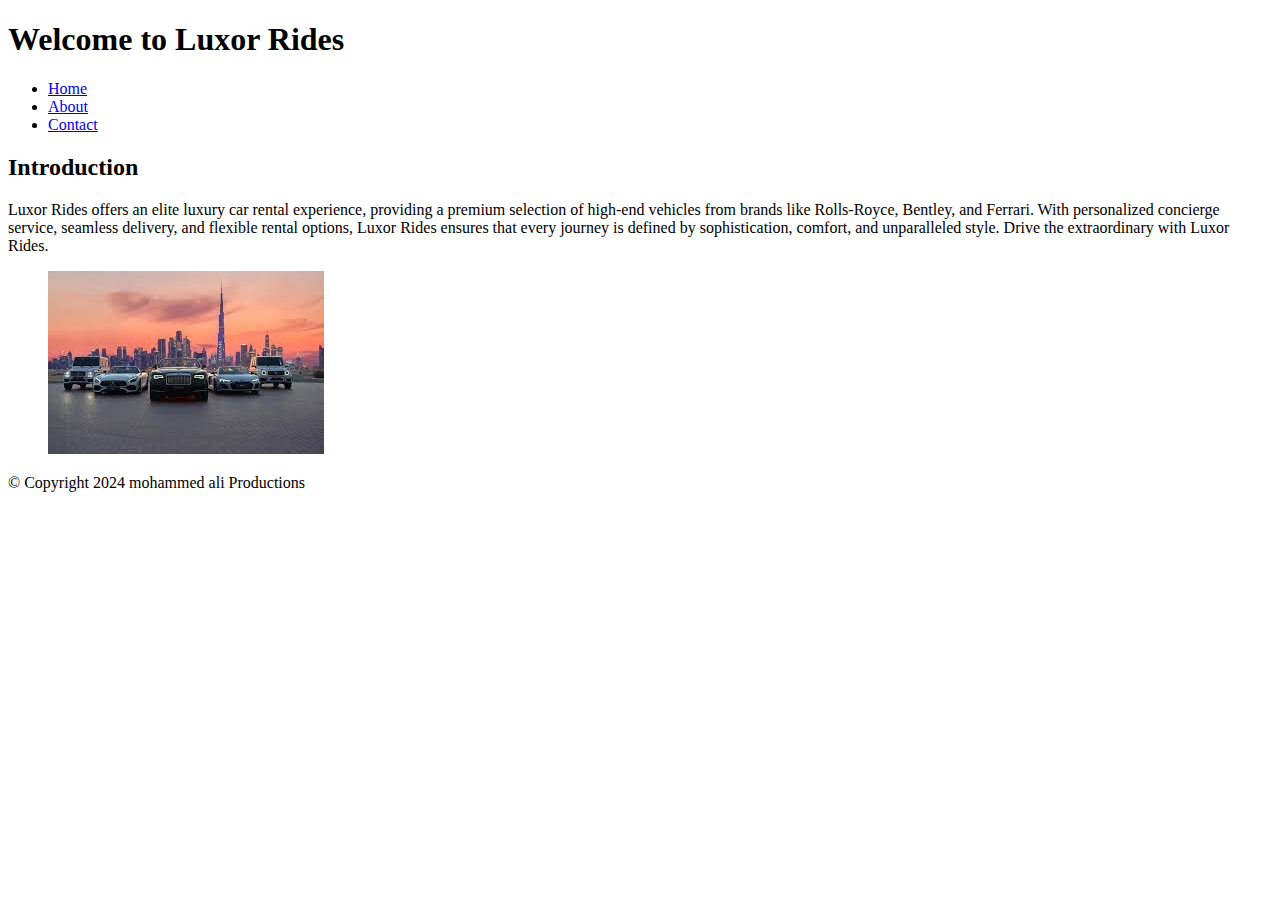
==== index.html @ 291ddb97 "finished index file" ====
<!DOCTYPE html>
<html lang="en">
<head>
    <meta charset="UTF-8">
    <meta name="viewport" content="width=device-width, initial-scale=1.0">
    <meta name="description" content="A description of my website for SEO purposes">
    <title>Home - Luxor Rides</title>
    <link rel="stylesheet" href="style.css">
</head>
<body>
    <header>
        <h1>Welcome to Luxor Rides
        </h1>
        <nav>
            <ul>
                <li><a href="index.html">Home</a></li>
                <li><a href="about.html">About</a></li>
                <li><a href="contact.html">Contact</a></li>
            </ul>
        </nav>
    </header>

    <main>
        <section>
            <h2>Introduction</h2>
            <p>Luxor Rides offers an elite luxury car rental experience, providing a premium selection of high-end vehicles from brands like Rolls-Royce, Bentley, and Ferrari. With personalized concierge service, seamless delivery, and flexible rental options, Luxor Rides ensures that every journey is defined by sophistication, comfort, and unparalleled style. Drive the extraordinary with Luxor Rides.</p>
            <figure>
                <img src="images/introduction.jpg" alt="super car fleet in Dubai">
            </figure>
        </section>
    </main>

    <footer>
        <p>&copy; Copyright 2024 mohammed ali Productions</p>
    </footer>
</body>
</html>
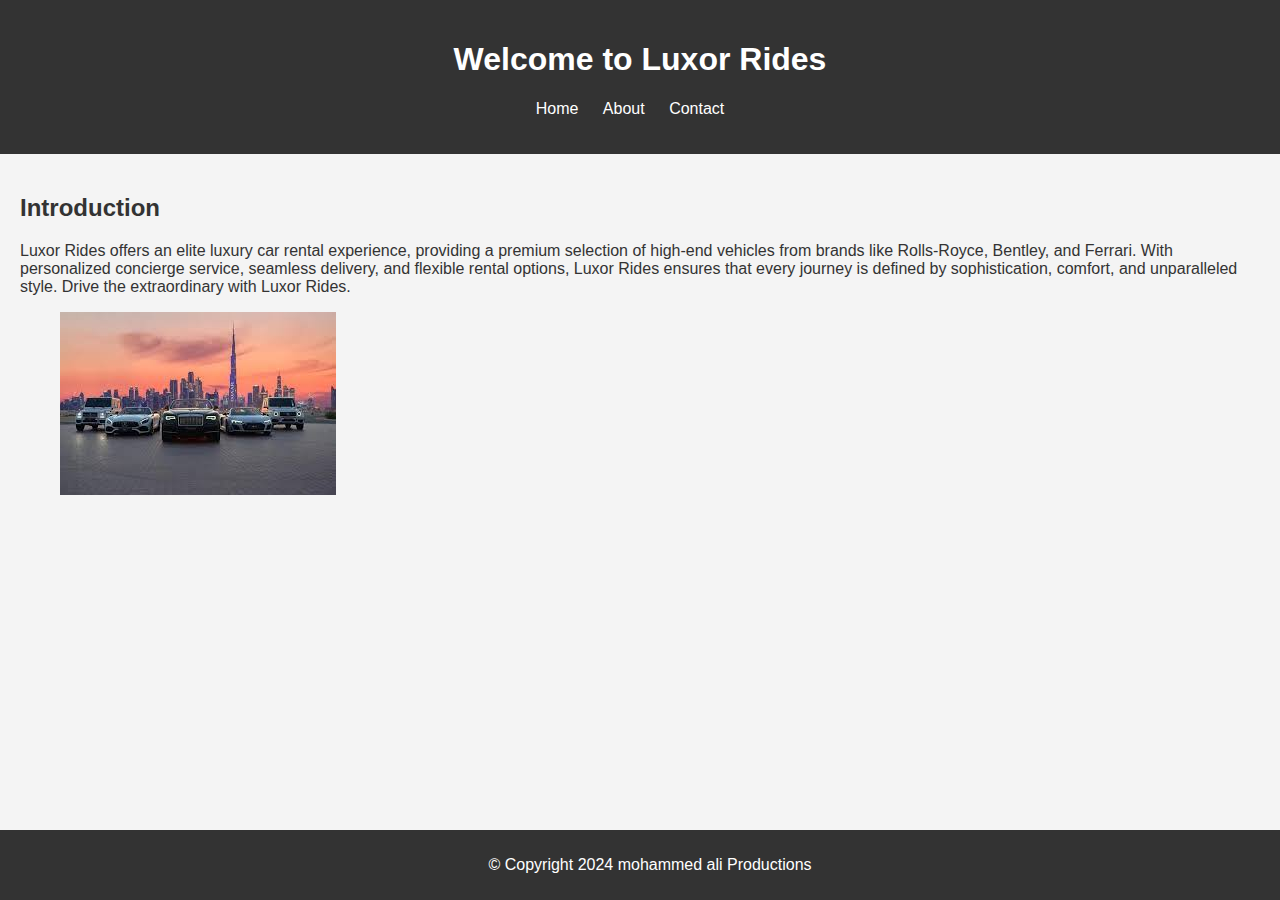
==== commit 86eeeea9: "finished css styling" ====
--- a/index.html
+++ b/index.html
@@ -4,7 +4,7 @@
     <meta charset="UTF-8">
     <meta name="viewport" content="width=device-width, initial-scale=1.0">
     <meta name="description" content="A description of my website for SEO purposes">
-    <title>Home - Luxor Rides</title>
+    <title>Home - Primo Rides</title>
     <link rel="stylesheet" href="style.css">
 </head>
 <body>
--- a/style.css
+++ b/style.css
@@ -0,0 +1,85 @@
+/* Global Styles */
+body {
+    font-family: Arial, sans-serif;
+    background-color: #f4f4f4;
+    color: #333;
+    margin: 0;
+    padding: 0;
+}
+
+/* Header styles */
+header {
+    background-color: #333;
+    color: white;
+    padding: 20px;
+    text-align: center;
+}
+
+nav ul {
+    list-style-type: none;
+    padding: 0;
+}
+
+nav ul li {
+    display: inline;
+    margin-right: 20px;
+}
+
+nav ul li a {
+    color: white;
+    text-decoration: none;
+}
+
+nav ul li a:hover {
+    text-decoration: underline;
+}
+
+/* Main content styles */
+main {
+    padding: 20px;
+}
+
+/* Section styles */
+section {
+    margin-bottom: 40px;
+}
+
+/* Form styles */
+form {
+    background-color: #fff;
+    padding: 20px;
+    border-radius: 8px;
+    box-shadow: 0 0 10px rgba(0, 0, 0, 0.1);
+}
+
+input[type="text"], input[type="email"], textarea {
+    width: 100%;
+    padding: 10px;
+    margin-bottom: 10px;
+    border: 1px solid #ccc;
+    border-radius: 4px;
+}
+
+input[type="submit"] {
+    background-color: #333;
+    color: white;
+    padding: 10px 20px;
+    border: none;
+    border-radius: 4px;
+    cursor: pointer;
+}
+
+input[type="submit"]:hover {
+    background-color: #555;
+}
+
+/* Footer styles */
+footer {
+    background-color: #333;
+    color: white;
+    text-align: center;
+    padding: 10px;
+    position: fixed;
+    width: 100%;
+    bottom: 0;
+}
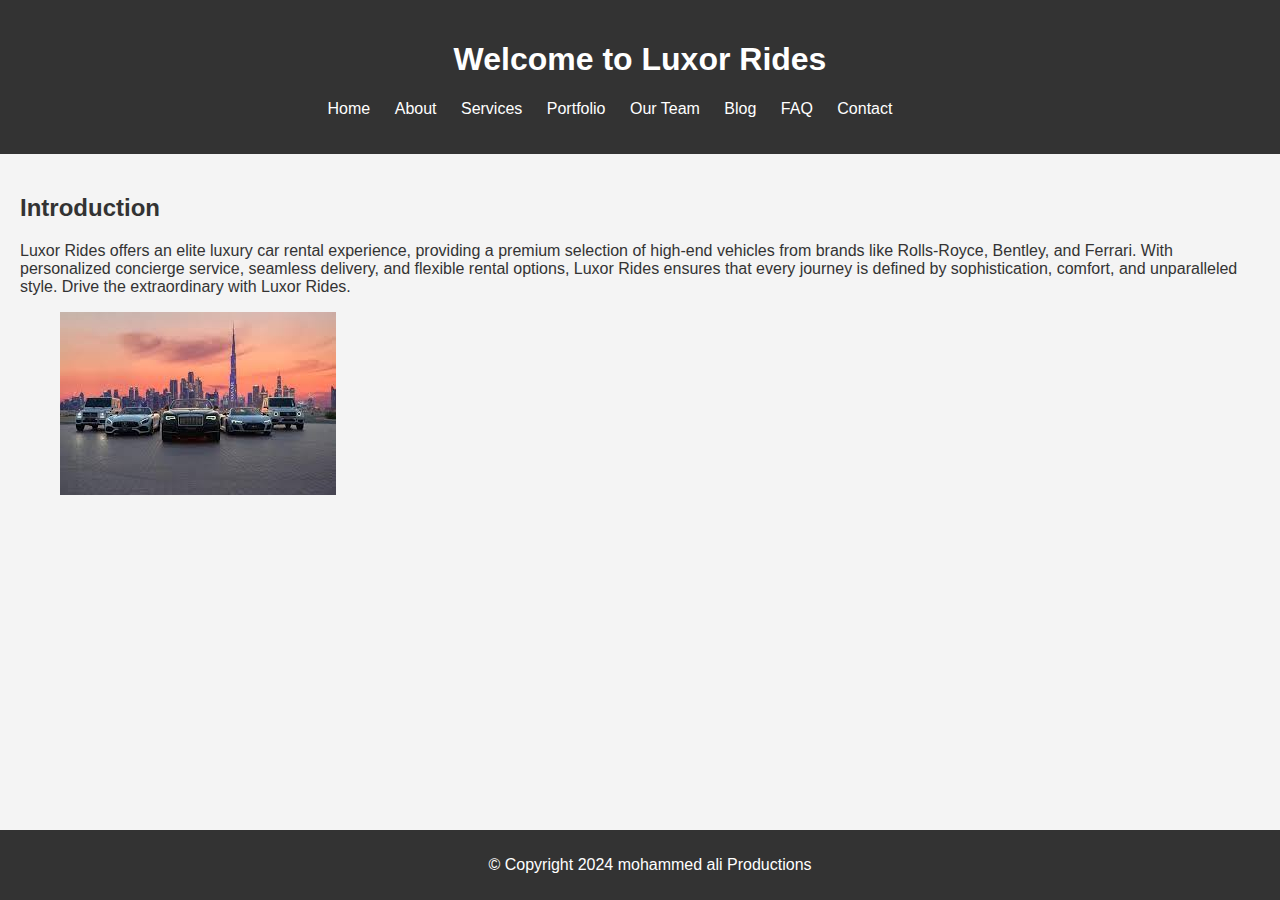
==== commit 7c97a8e4: "updated the header to include all 10 pages" ====
--- a/index.html
+++ b/index.html
@@ -15,7 +15,14 @@
             <ul>
                 <li><a href="index.html">Home</a></li>
                 <li><a href="about.html">About</a></li>
+                <li><a href="services.html">Services</a></li>
+                <li><a href="portfolio.html">Portfolio</a></li>
+                <li><a href="team.html">Our Team</a></li>
+                <li><a href="blog.html">Blog</a></li>
+                <li><a href="faq.html">FAQ</a></li>
                 <li><a href="contact.html">Contact</a></li>
+                <li><a href="terms.html"></a></li>
+                <li><a href="privacy.html"></a></li>
             </ul>
         </nav>
     </header>
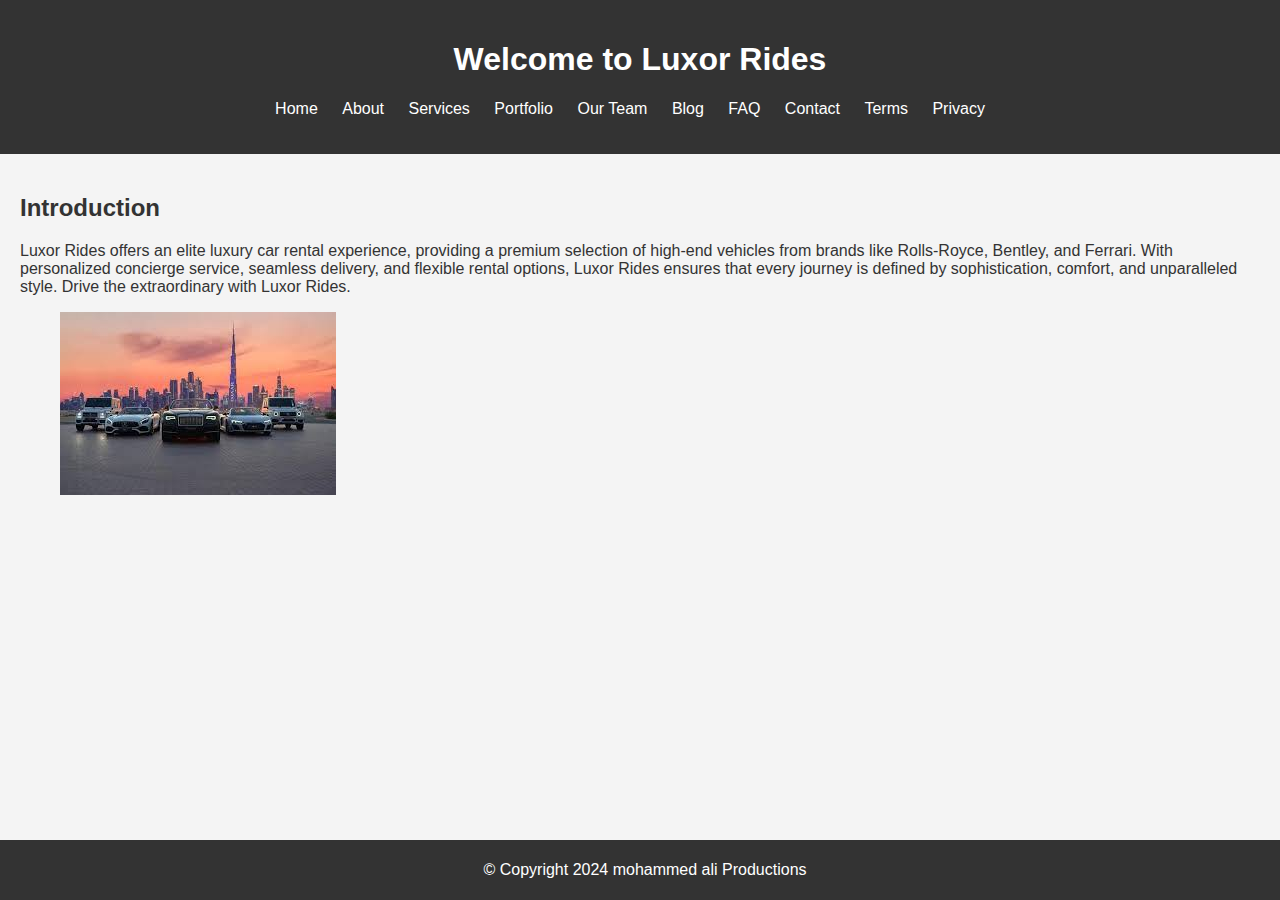
==== commit 783fb2fa: "added a the favicon link to all 10 pages" ====
--- a/index.html
+++ b/index.html
@@ -6,6 +6,8 @@
     <meta name="description" content="A description of my website for SEO purposes">
     <title>Home - Primo Rides</title>
     <link rel="stylesheet" href="style.css">
+    <link rel="icon" href="images/logo.jpg" type="image/x-icon">
+
 </head>
 <body>
     <header>
@@ -21,8 +23,8 @@
                 <li><a href="blog.html">Blog</a></li>
                 <li><a href="faq.html">FAQ</a></li>
                 <li><a href="contact.html">Contact</a></li>
-                <li><a href="terms.html"></a></li>
-                <li><a href="privacy.html"></a></li>
+                <li><a href="terms.html">Terms</a></li>
+                <li><a href="privacy.html">Privacy</a></li>
             </ul>
         </nav>
     </header>
--- a/style.css
+++ b/style.css
@@ -78,7 +78,7 @@
     background-color: #333;
     color: white;
     text-align: center;
-    padding: 10px;
+    padding: 5px;
     position: fixed;
     width: 100%;
     bottom: 0;
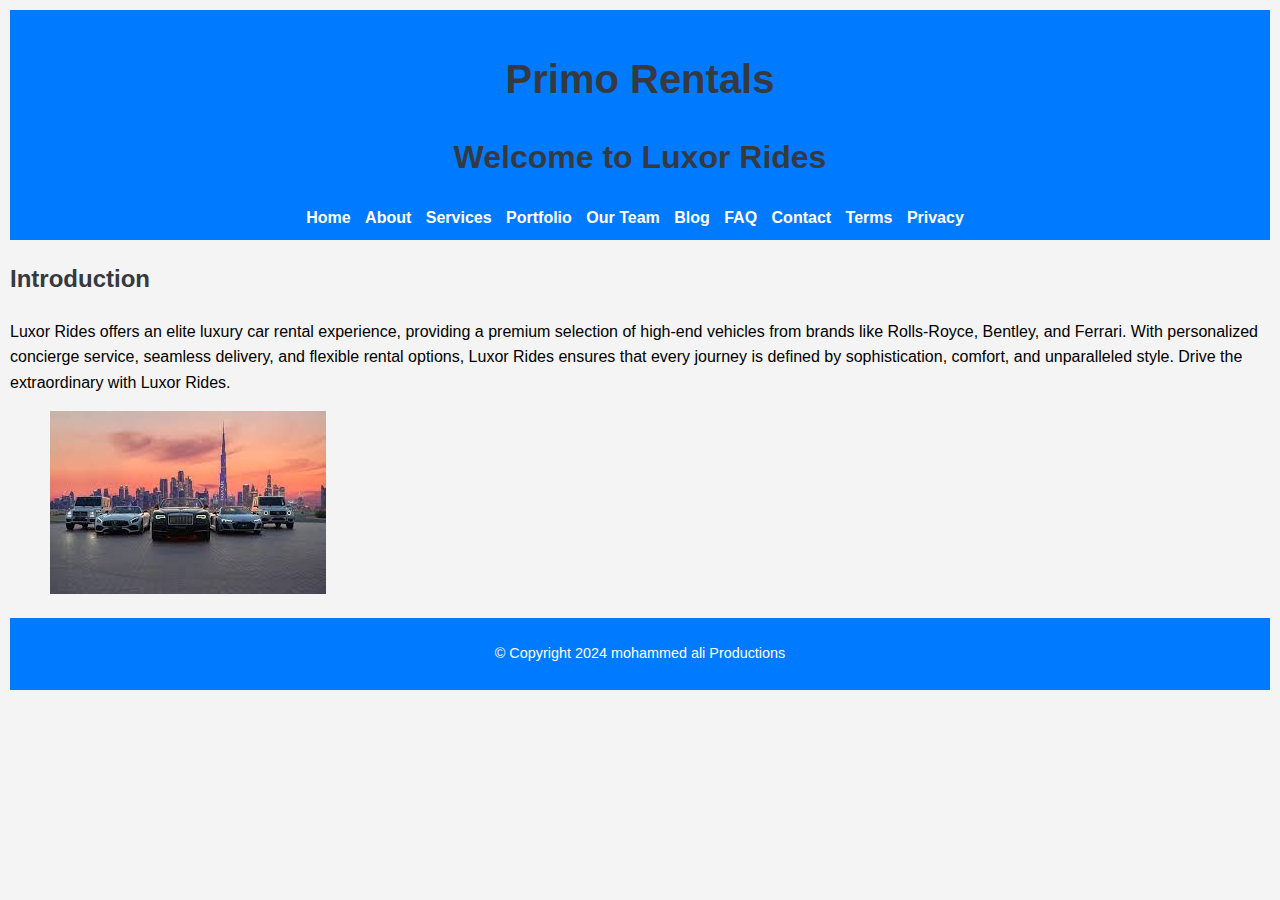
==== commit 1696bdcc: "added The Logo (ID selector)" ====
--- a/index.html
+++ b/index.html
@@ -7,10 +7,10 @@
     <title>Home - Primo Rides</title>
     <link rel="stylesheet" href="style.css">
     <link rel="icon" href="images/logo.jpg" type="image/x-icon">
-
 </head>
 <body>
     <header>
+        <h1 id="header-title">Primo Rentals</h1>
         <h1>Welcome to Luxor Rides
         </h1>
         <nav>
--- a/style.css
+++ b/style.css
@@ -1,85 +1,122 @@
-/* Global Styles */
+/* General Styles */
 body {
     font-family: Arial, sans-serif;
+    line-height: 1.6;
+    margin: 10px;
+    padding: 0;
     background-color: #f4f4f4;
-    color: #333;
-    margin: 0;
-    padding: 0;
 }
 
-/* Header styles */
 header {
-    background-color: #333;
-    color: white;
-    padding: 20px;
+    background-color: #007bff;
+    color: #fff;
+    padding: 10px 0;
     text-align: center;
 }
 
 nav ul {
     list-style-type: none;
+    margin: 0;
     padding: 0;
+    background-color: #007bff;
 }
 
 nav ul li {
     display: inline;
-    margin-right: 20px;
+    margin-right: 10px;
 }
 
 nav ul li a {
     color: white;
     text-decoration: none;
+    font-weight: bold;
 }
 
-nav ul li a:hover {
+h1, h2, h3 {
+    color: #343a40;
+}
+
+footer {
+    text-align: center;
+    padding: 10px;
+    background-color: #007bff;
+    color: #fff;
+}
+
+/* Class Selectors */
+.button-primary {
+    background-color: #007bff;
+    color: white;
+    padding: 10px 20px;
+    border: none;
+    cursor: pointer;
+    text-transform: uppercase;
+    font-weight: bold;
+    border-radius: 4px;
+    transition: background-color 0.3s ease;
+}
+
+.button-primary:hover {
+    background-color: #0056b3;
+}
+
+.text-muted {
+    color: #6c757d;
+    font-size: 0.9rem;
+    font-style: italic;
+}
+
+/* ID Selectors */
+#header-title {
+    font-size: 2.5rem;
+    font-weight: bold;
+    color: #343a40;
+    margin-bottom: 10px;
+}
+
+#main-section {
+    padding: 20px;
+    background-color: #fff;
+    margin: 20px;
+    box-shadow: 0px 0px 10px rgba(0, 0, 0, 0.1);
+}
+
+/* Table Styling */
+table {
+    width: 100%;
+    border-collapse: collapse;
+    margin: 20px 0;
+}
+
+table, th, td {
+    border: 1px solid #ddd;
+}
+
+th, td {
+    padding: 12px;
+    text-align: left;
+}
+
+th {
+    background-color: #007bff;
+    color: white;
+}
+
+tbody tr:nth-child(even) {
+    background-color: #f4f4f4;
+}
+
+/* Links */
+a {
+    color: #007bff;
+    text-decoration: none;
+}
+
+a:hover {
     text-decoration: underline;
 }
 
-/* Main content styles */
-main {
-    padding: 20px;
+/* Footer */
+footer p {
+    font-size: 0.9rem;
 }
-
-/* Section styles */
-section {
-    margin-bottom: 40px;
-}
-
-/* Form styles */
-form {
-    background-color: #fff;
-    padding: 20px;
-    border-radius: 8px;
-    box-shadow: 0 0 10px rgba(0, 0, 0, 0.1);
-}
-
-input[type="text"], input[type="email"], textarea {
-    width: 100%;
-    padding: 10px;
-    margin-bottom: 10px;
-    border: 1px solid #ccc;
-    border-radius: 4px;
-}
-
-input[type="submit"] {
-    background-color: #333;
-    color: white;
-    padding: 10px 20px;
-    border: none;
-    border-radius: 4px;
-    cursor: pointer;
-}
-
-input[type="submit"]:hover {
-    background-color: #555;
-}
-
-/* Footer styles */
-footer {
-    background-color: #333;
-    color: white;
-    text-align: center;
-    padding: 5px;
-    position: fixed;
-    width: 100%;
-    bottom: 0;
-}
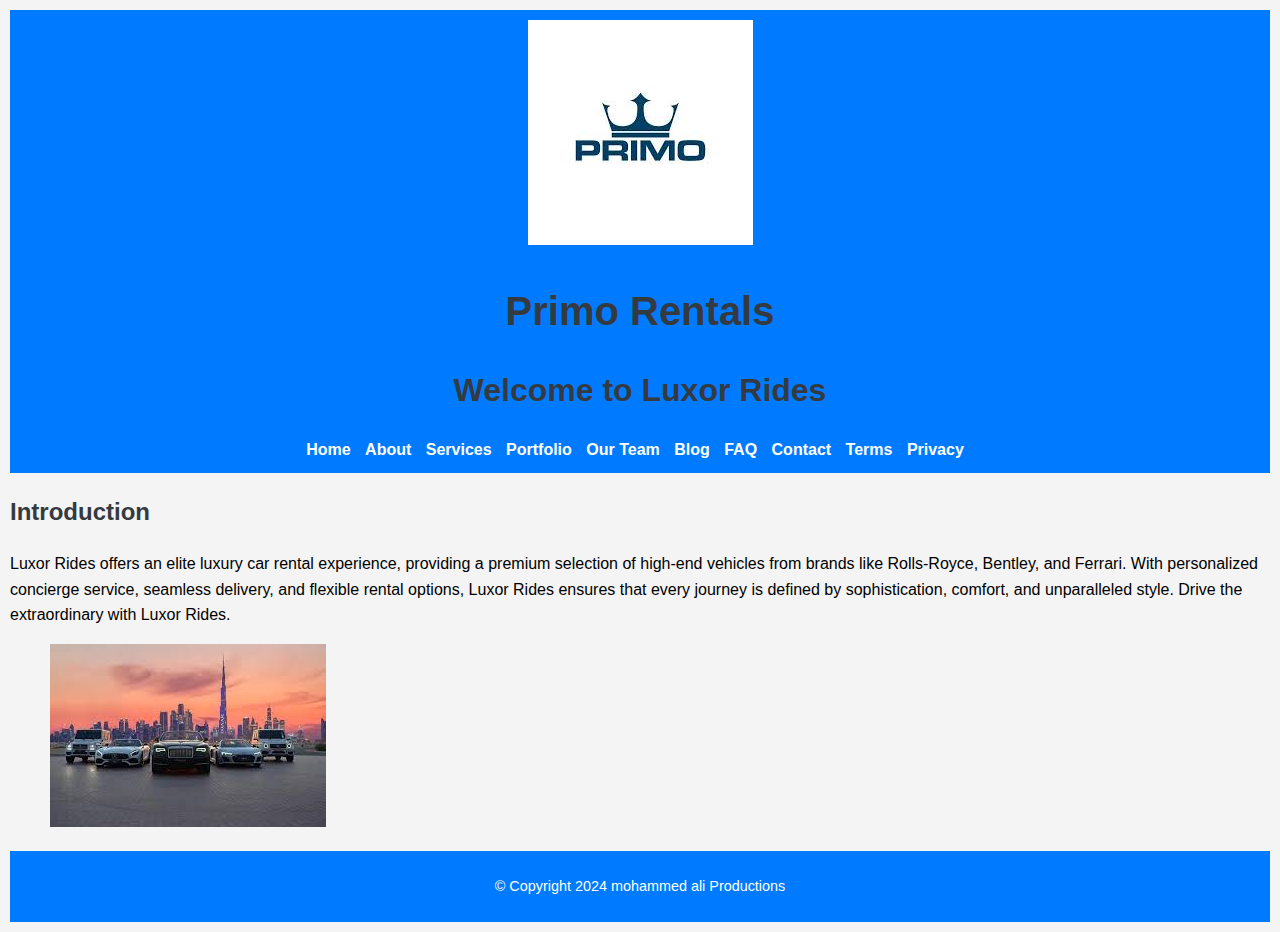
==== commit 1e39a6bc: "added the picture of the logo" ====
--- a/index.html
+++ b/index.html
@@ -10,6 +10,7 @@
 </head>
 <body>
     <header>
+        <img src="images/logo.jpg" alt="company logo">
         <h1 id="header-title">Primo Rentals</h1>
         <h1>Welcome to Luxor Rides
         </h1>
